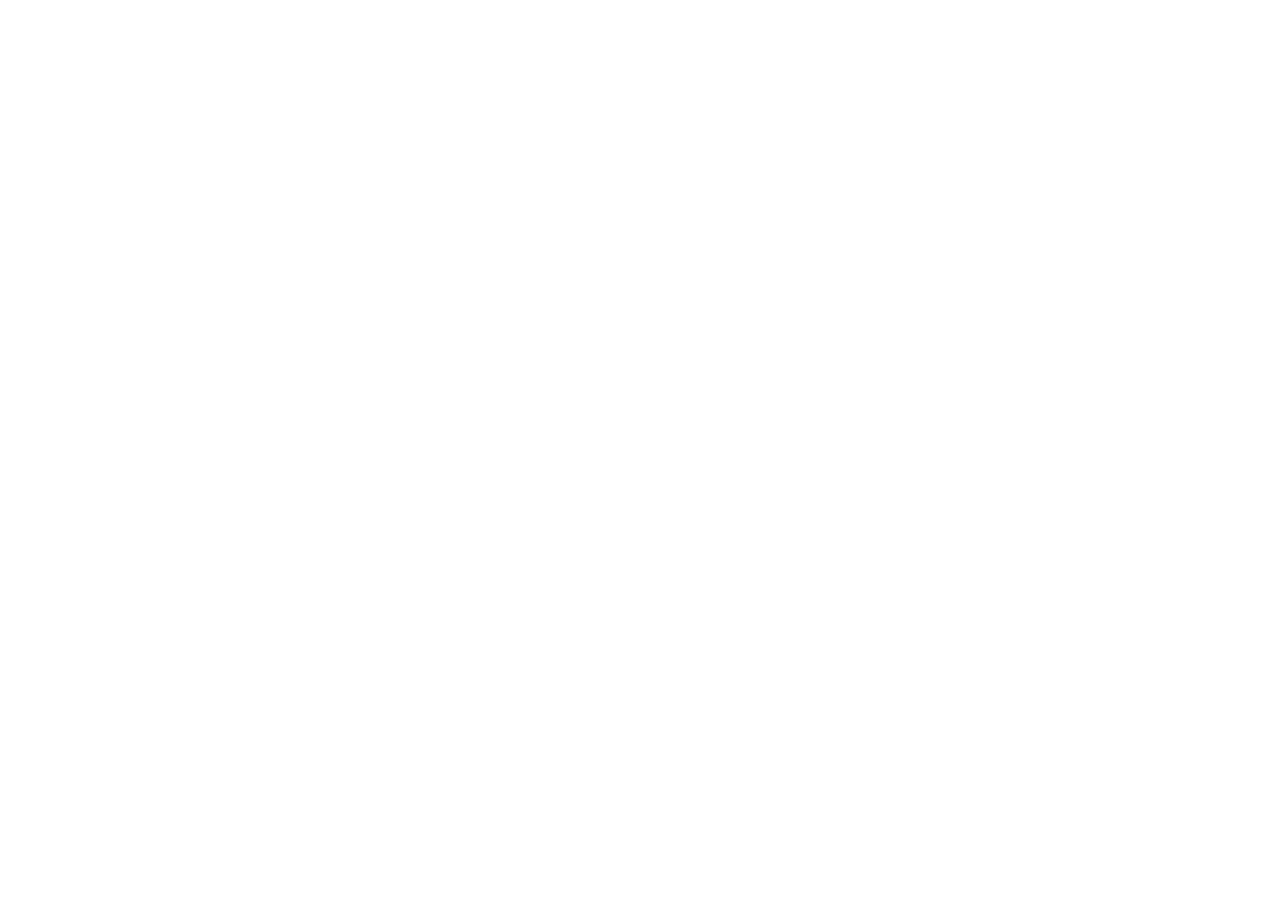
==== vuemusic/index.html @ 15280340 "增加了音乐项目" ====
<!DOCTYPE html><html><head><meta charset=utf-8><meta name=viewport content="width=device-width,initial-scale=1"><title>music</title><style>* {
        padding: 0;
        margin: 0;
      }</style><link href=/static/css/app.37529c53a3f6002823361d3339656185.css rel=stylesheet></head><body><div id=app></div><script type=text/javascript src=/static/js/manifest.9539b5be40678ee30460.js></script><script type=text/javascript src=/static/js/vendor.961b40fe9862df09b064.js></script><script type=text/javascript src=/static/js/app.8cd0d0d2234c4f3f1e77.js></script></body></html>
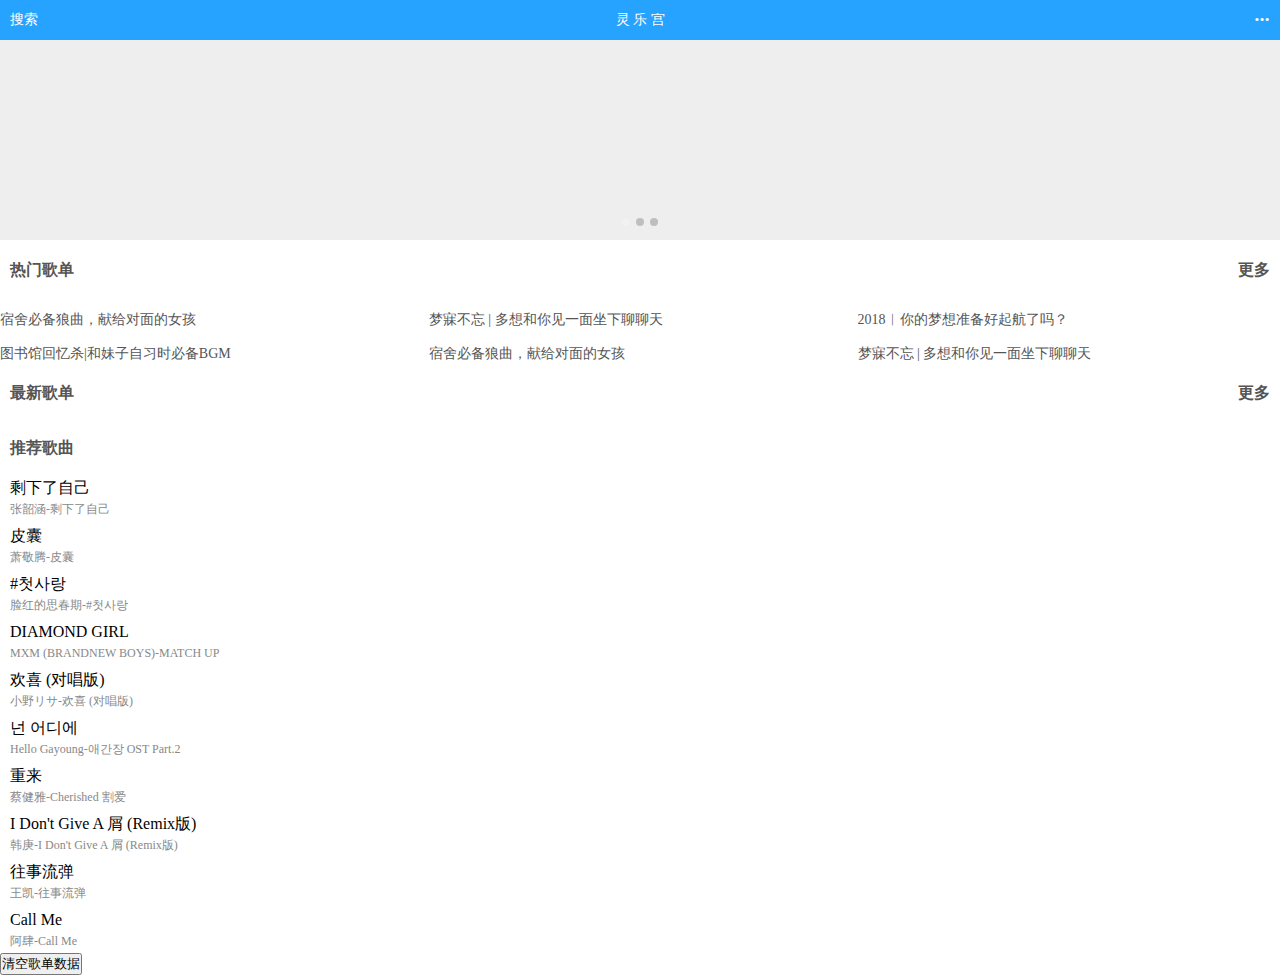
==== commit a4de74c8: "修改了vue打包方式" ====
--- a/vuemusic/index.html
+++ b/vuemusic/index.html
@@ -1,4 +1,4 @@
 <!DOCTYPE html><html><head><meta charset=utf-8><meta name=viewport content="width=device-width,initial-scale=1"><title>music</title><style>* {
         padding: 0;
         margin: 0;
-      }</style><link href=/static/css/app.37529c53a3f6002823361d3339656185.css rel=stylesheet></head><body><div id=app></div><script type=text/javascript src=/static/js/manifest.9539b5be40678ee30460.js></script><script type=text/javascript src=/static/js/vendor.961b40fe9862df09b064.js></script><script type=text/javascript src=/static/js/app.8cd0d0d2234c4f3f1e77.js></script></body></html>+      }</style><link href=./static/css/app.51a5ab81004cd0c1da46110c8997069c.css rel=stylesheet></head><body><div id=app></div><script type=text/javascript src=./static/js/manifest.9638dc438b907772c077.js></script><script type=text/javascript src=./static/js/vendor.961b40fe9862df09b064.js></script><script type=text/javascript src=./static/js/app.bc060f1498907b0718dc.js></script></body></html>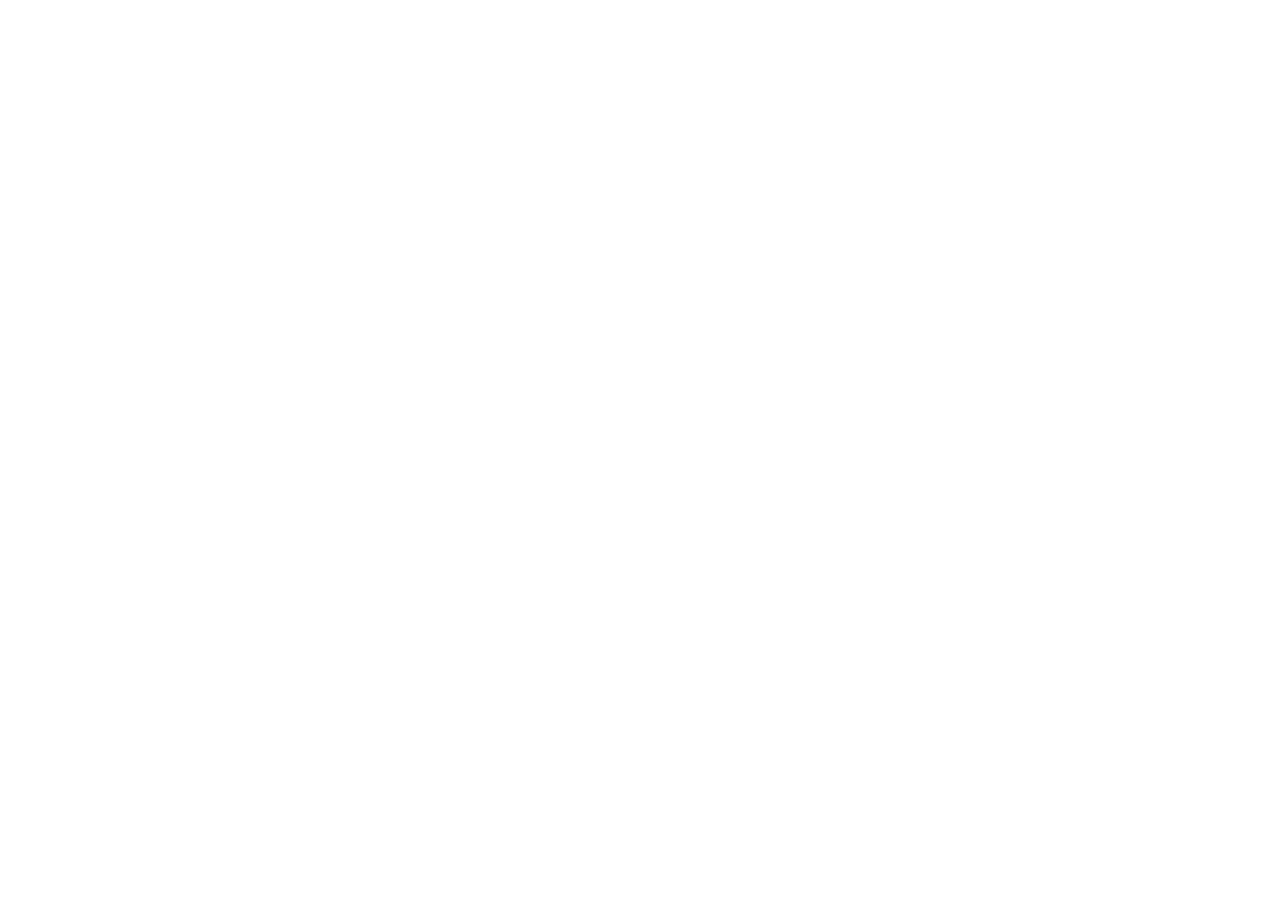
==== commit a0355774: "修改了vue-music的的界面" ====
--- a/vuemusic/index.html
+++ b/vuemusic/index.html
@@ -1,4 +1,7 @@
-<!DOCTYPE html><html><head><meta charset=utf-8><meta name=viewport content="width=device-width,initial-scale=1"><title>music</title><style>* {
+<!DOCTYPE html><html><head><meta charset=utf-8><meta name=viewport content="width=device-width,initial-scale=1,maximum-scale=1,user-scalable=no"><title>music</title><style>* {
         padding: 0;
         margin: 0;
-      }</style><link href=./static/css/app.51a5ab81004cd0c1da46110c8997069c.css rel=stylesheet></head><body><div id=app></div><script type=text/javascript src=./static/js/manifest.9638dc438b907772c077.js></script><script type=text/javascript src=./static/js/vendor.961b40fe9862df09b064.js></script><script type=text/javascript src=./static/js/app.bc060f1498907b0718dc.js></script></body></html>+      }
+      body {
+        overflow-x: hidden;
+      }</style><link href=/static/css/app.c6e62d0f25824f0ffcd0b6182f298b45.css rel=stylesheet></head><body><div id=app></div><script type=text/javascript src=/static/js/manifest.e65c7ade81d81e07e930.js></script><script type=text/javascript src=/static/js/vendor.961b40fe9862df09b064.js></script><script type=text/javascript src=/static/js/app.df8edee35dda1c68497f.js></script></body></html>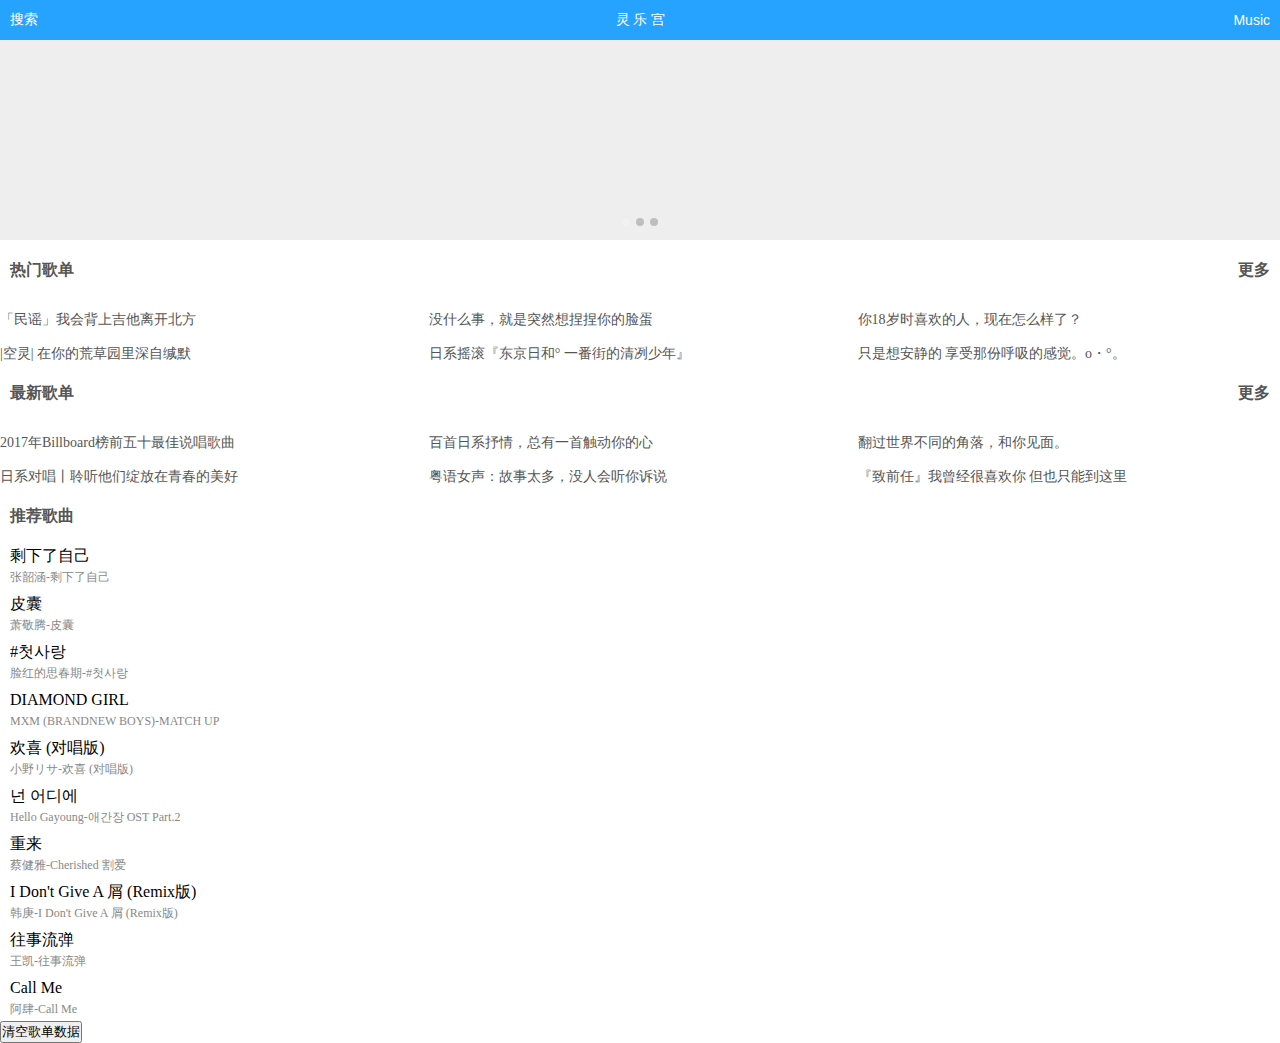
==== commit 2a704b0b: "修改了vue-music界面" ====
--- a/vuemusic/index.html
+++ b/vuemusic/index.html
@@ -4,4 +4,4 @@
       }
       body {
         overflow-x: hidden;
-      }</style><link href=/static/css/app.c6e62d0f25824f0ffcd0b6182f298b45.css rel=stylesheet></head><body><div id=app></div><script type=text/javascript src=/static/js/manifest.e65c7ade81d81e07e930.js></script><script type=text/javascript src=/static/js/vendor.961b40fe9862df09b064.js></script><script type=text/javascript src=/static/js/app.df8edee35dda1c68497f.js></script></body></html>+      }</style><link href=./static/css/app.c6e62d0f25824f0ffcd0b6182f298b45.css rel=stylesheet></head><body><div id=app></div><script type=text/javascript src=./static/js/manifest.f80e127fdfb8e35b68c5.js></script><script type=text/javascript src=./static/js/vendor.961b40fe9862df09b064.js></script><script type=text/javascript src=./static/js/app.df8edee35dda1c68497f.js></script></body></html>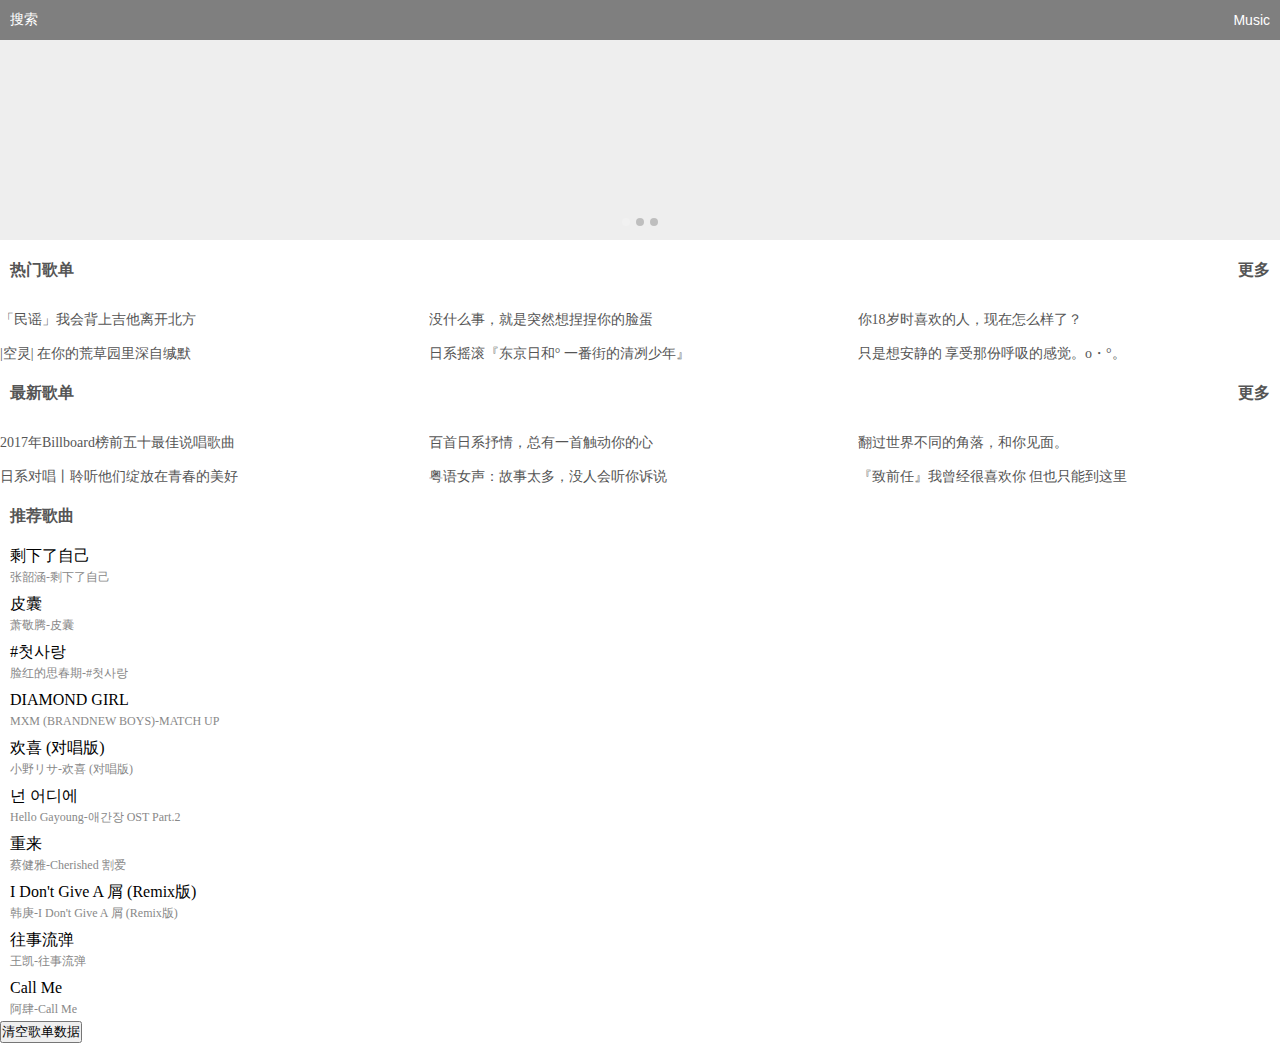
==== commit b117bc12: "添加了歌词效果" ====
--- a/vuemusic/index.html
+++ b/vuemusic/index.html
@@ -4,4 +4,4 @@
       }
       body {
         overflow-x: hidden;
-      }</style><link href=./static/css/app.c6e62d0f25824f0ffcd0b6182f298b45.css rel=stylesheet></head><body><div id=app></div><script type=text/javascript src=./static/js/manifest.f80e127fdfb8e35b68c5.js></script><script type=text/javascript src=./static/js/vendor.961b40fe9862df09b064.js></script><script type=text/javascript src=./static/js/app.df8edee35dda1c68497f.js></script></body></html>+      }</style><link href=./static/css/app.899e227e37ba0c5906cdc310da644120.css rel=stylesheet></head><body><div id=app></div><script type=text/javascript src=./static/js/manifest.11aa4b8dd113ddf74aac.js></script><script type=text/javascript src=./static/js/vendor.961b40fe9862df09b064.js></script><script type=text/javascript src=./static/js/app.63a2de6d81dcfac7d6dc.js></script></body></html>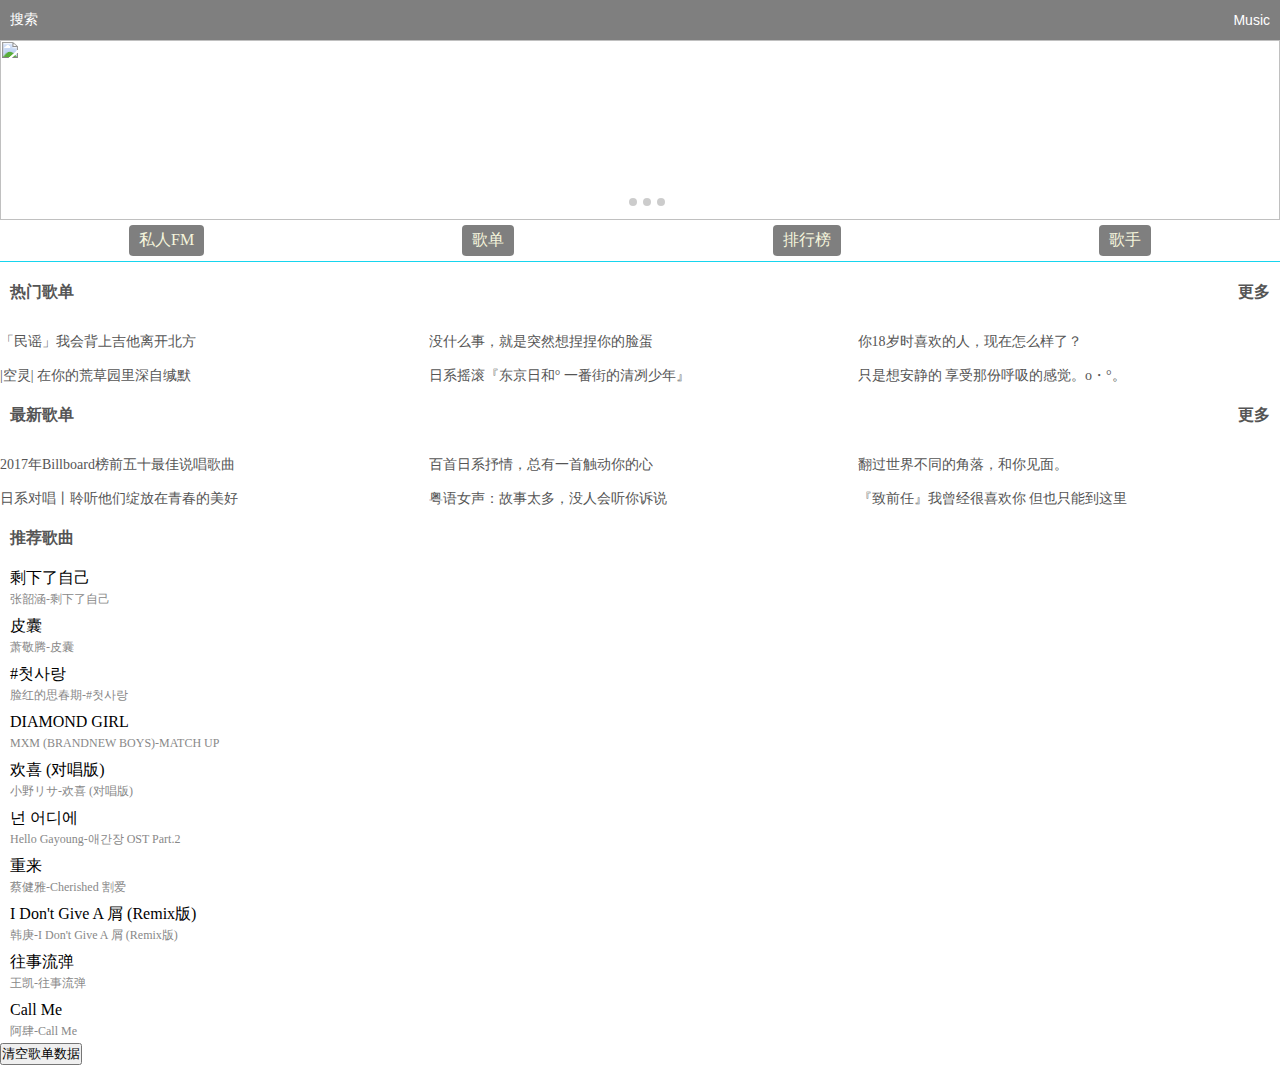
==== commit ebe84cda: "完善了音乐单页基本功能" ====
--- a/vuemusic/index.html
+++ b/vuemusic/index.html
@@ -4,4 +4,4 @@
       }
       body {
         overflow-x: hidden;
-      }</style><link href=./static/css/app.899e227e37ba0c5906cdc310da644120.css rel=stylesheet></head><body><div id=app></div><script type=text/javascript src=./static/js/manifest.11aa4b8dd113ddf74aac.js></script><script type=text/javascript src=./static/js/vendor.961b40fe9862df09b064.js></script><script type=text/javascript src=./static/js/app.63a2de6d81dcfac7d6dc.js></script></body></html>+      }</style><link href=./static/css/app.43b7fccc9c7c948bc6b0600aaeb955c7.css rel=stylesheet></head><body><div id=app></div><script type=text/javascript src=./static/js/manifest.5ce60462e58477fb7fd9.js></script><script type=text/javascript src=./static/js/vendor.961b40fe9862df09b064.js></script><script type=text/javascript src=./static/js/app.2198a4901eaf6d020654.js></script></body></html>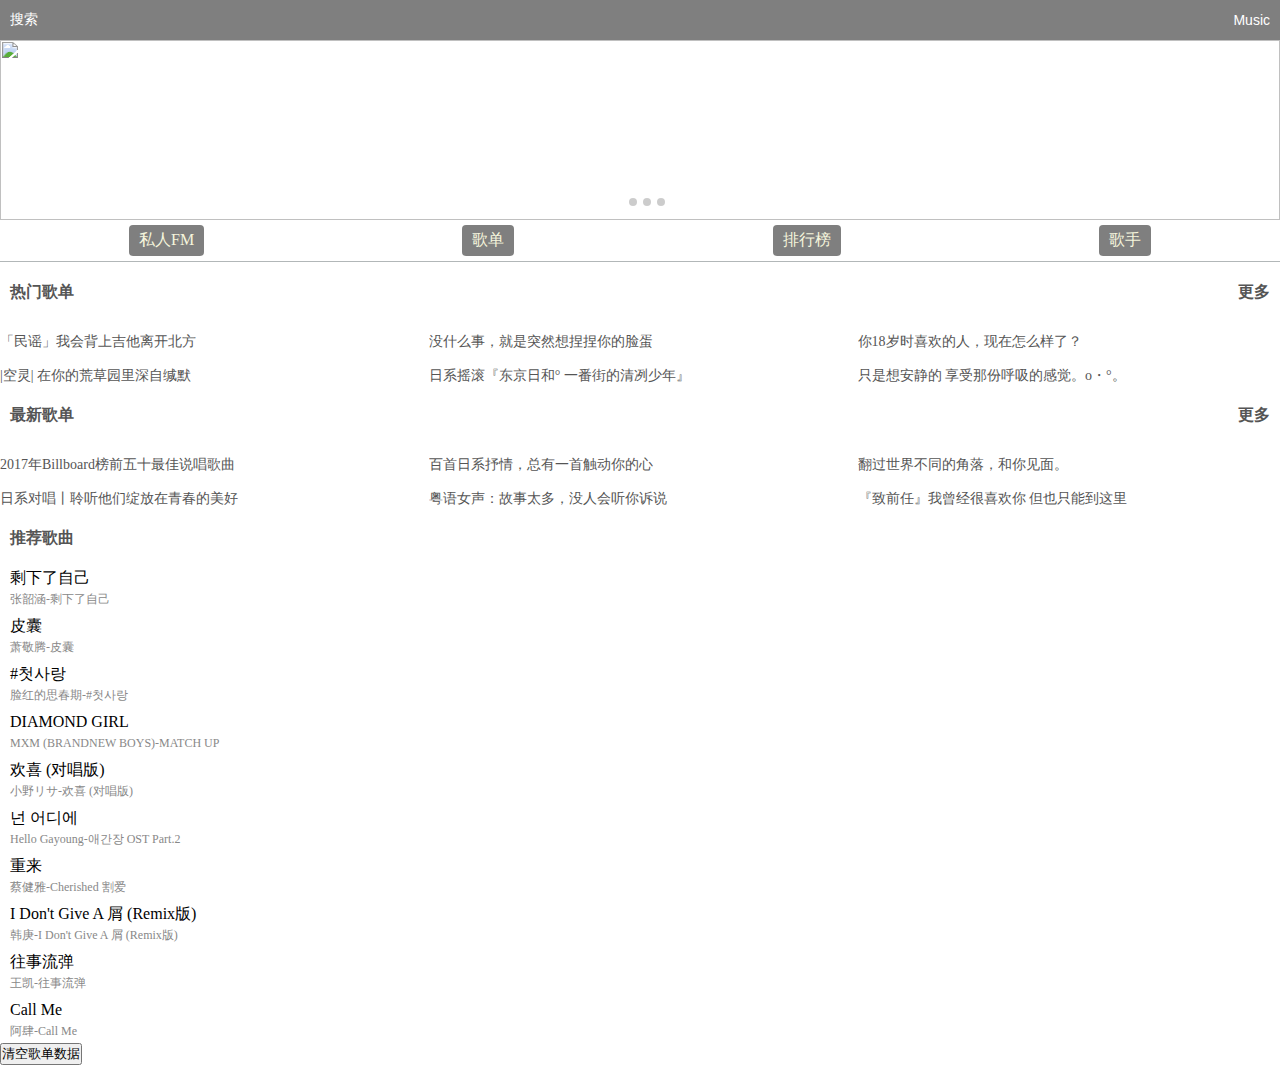
==== commit 0ff2221f: "歌词进度稍微修改" ====
--- a/vuemusic/index.html
+++ b/vuemusic/index.html
@@ -4,4 +4,4 @@
       }
       body {
         overflow-x: hidden;
-      }</style><link href=./static/css/app.43b7fccc9c7c948bc6b0600aaeb955c7.css rel=stylesheet></head><body><div id=app></div><script type=text/javascript src=./static/js/manifest.5ce60462e58477fb7fd9.js></script><script type=text/javascript src=./static/js/vendor.961b40fe9862df09b064.js></script><script type=text/javascript src=./static/js/app.2198a4901eaf6d020654.js></script></body></html>+      }</style><link href=./static/css/app.5a0abdb758ce80eba882c685029fb9cc.css rel=stylesheet></head><body><div id=app></div><script type=text/javascript src=./static/js/manifest.c066058a5d8f617205a7.js></script><script type=text/javascript src=./static/js/vendor.961b40fe9862df09b064.js></script><script type=text/javascript src=./static/js/app.6543090b73169bdeeeae.js></script></body></html>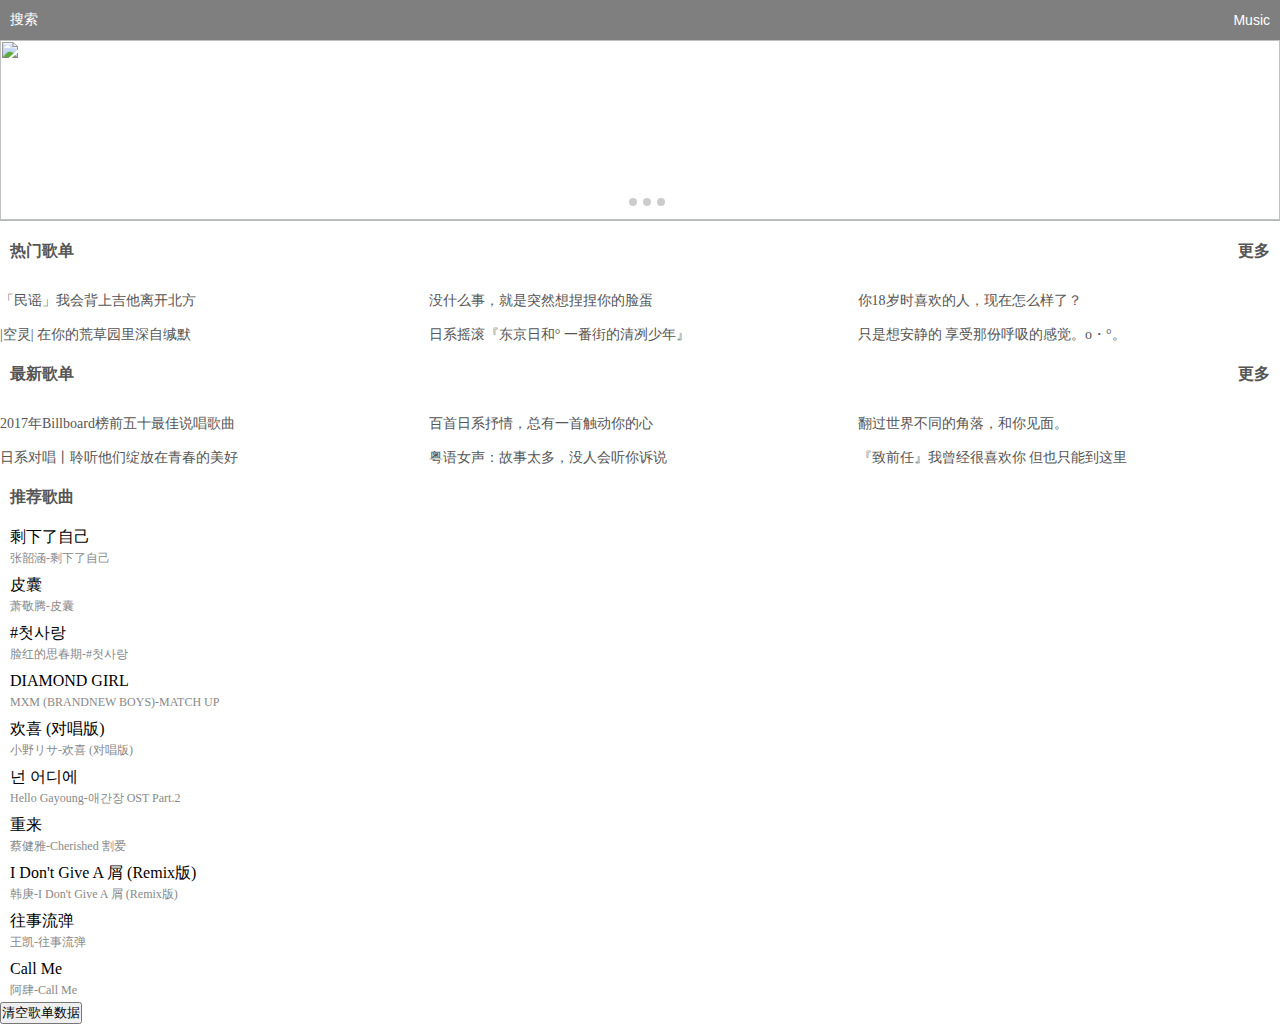
==== commit 98eda5c2: "vue-music删除了几个无用组件" ====
--- a/vuemusic/index.html
+++ b/vuemusic/index.html
@@ -4,4 +4,4 @@
       }
       body {
         overflow-x: hidden;
-      }</style><link href=./static/css/app.5a0abdb758ce80eba882c685029fb9cc.css rel=stylesheet></head><body><div id=app></div><script type=text/javascript src=./static/js/manifest.c066058a5d8f617205a7.js></script><script type=text/javascript src=./static/js/vendor.961b40fe9862df09b064.js></script><script type=text/javascript src=./static/js/app.6543090b73169bdeeeae.js></script></body></html>+      }</style><link href=./static/css/app.0968339161831cc60930ecd81b98c8c9.css rel=stylesheet></head><body><div id=app></div><script type=text/javascript src=./static/js/manifest.5e04a9b5eaa19e7df779.js></script><script type=text/javascript src=./static/js/vendor.961b40fe9862df09b064.js></script><script type=text/javascript src=./static/js/app.825fceed26fd0cb7a2e7.js></script></body></html>